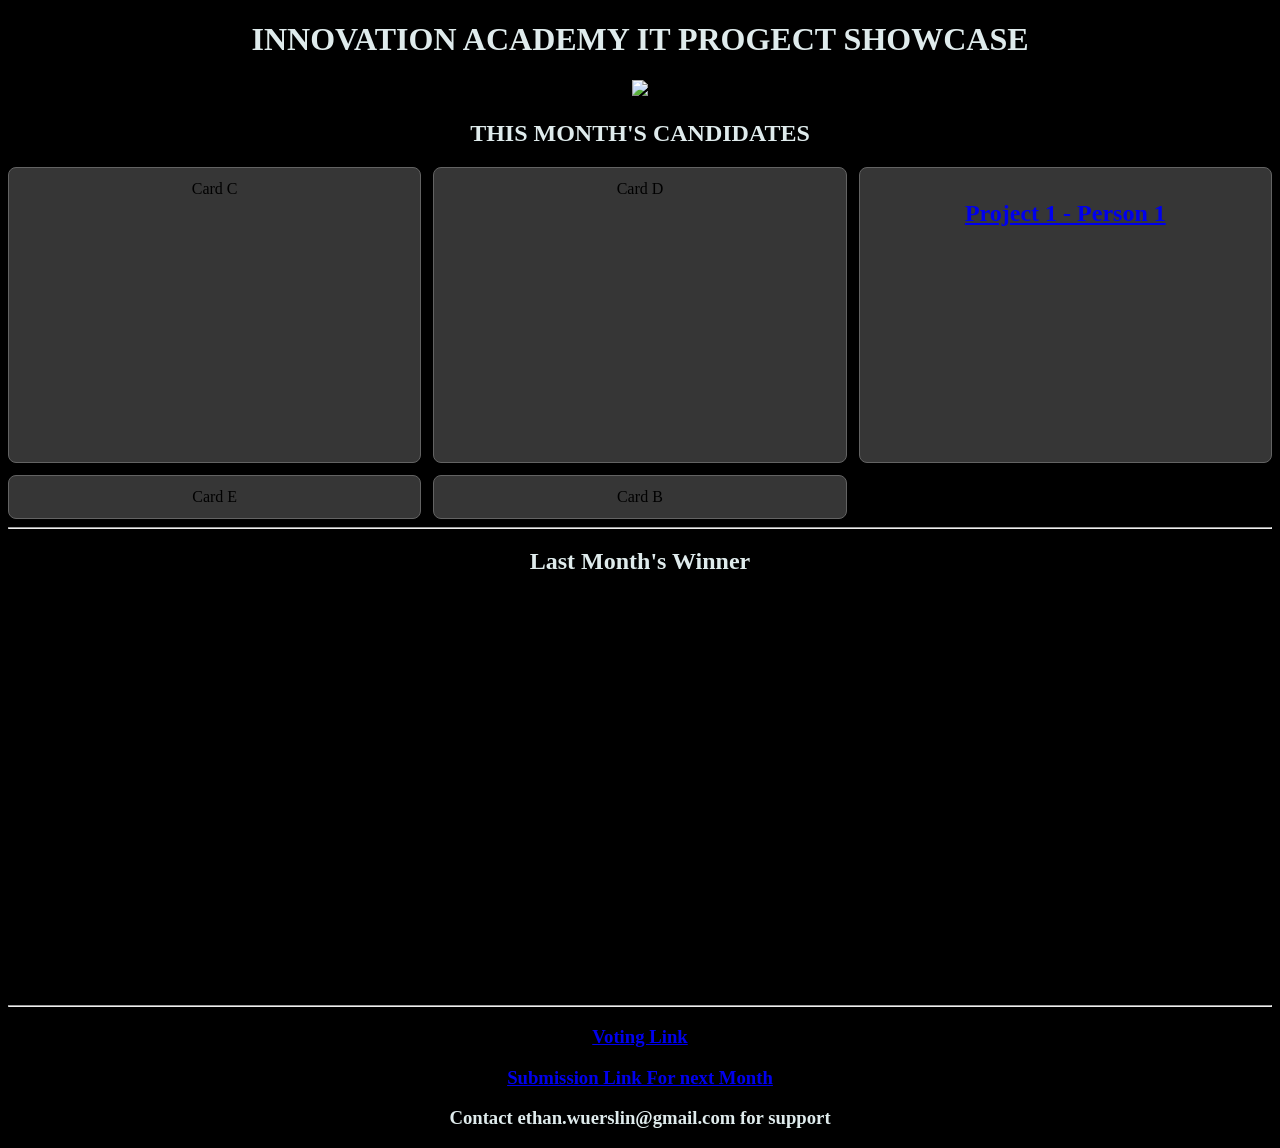
==== index.html @ a1b32f38 "Ported old progress, basic website" ====
<!doctype html>
<html lang="en">
<head>
  <meta charset="utf-8" />
  <title>Randomized Order</title>
  <link rel="icon" href="InnovationAcademyPhoenix.png">
  <style>
    p
    {
    color: #dfebec;
    }
    h1
    {
    color: #dfebec;
    }
    h2
    {
    color: #dfebec;
    }
    h3
    {
    color: #dfebec;
    }
    body
    {
    text-align: center;
    background-color: #000000;
    }
    .grid {
      display: grid;
      grid-template-columns: repeat(auto-fill, minmax(400px, 1fr));
      gap: 12px;
    }
    .card {
      border: 1px solid #636363;
      padding: 12px;
      border-radius: 8px;
      background: #363636;
    }
  </style>
</head>
<body>
  <h1>INNOVATION ACADEMY IT PROGECT SHOWCASE</h1>
  <p><img src="InnovationAcademyBannerLogo.png" width="350"></p>
  <h2>THIS MONTH'S CANDIDATES</h2>
  <div id="grid" class="grid" aria-live="polite">
    <div class="card">
        <h2><a href=youtube.com>Project 1 - Person 1</a></h2>
            <iframe width="355" height="199" src="https://www.youtube.com/embed/KitxeFuqOro?si=FKl7oIEoM16_sfKy" title="YouTube video player" frameborder="0" allow="accelerometer; autoplay; clipboard-write; encrypted-media; gyroscope; picture-in-picture; web-share" referrerpolicy="strict-origin-when-cross-origin" allowfullscreen></iframe>
    </div>
    <div class="card">Card B</div>
    <div class="card">Card C</div>
    <div class="card">Card D</div>
    <div class="card">Card E</div>
    </div>
    <hr>
    <h2>Last Month's Winner</h2>
    <iframe width="710" height="398" src="https://www.youtube.com/embed/KitxeFuqOro?si=FKl7oIEoM16_sfKy" title="YouTube video player" frameborder="0" allow="accelerometer; autoplay; clipboard-write; encrypted-media; gyroscope; picture-in-picture; web-share" referrerpolicy="strict-origin-when-cross-origin" allowfullscreen></iframe>
    <hr>
    <p>
    <h3><a href=https://www.youtube.com>Voting Link</a></h3>
    <h3><a href=https://www.youtube.com>Submission Link For next Month</a></h3>
    <h3>Contact ethan.wuerslin@gmail.com for support</h3>
    </p>

    <script>
    // Fisher–Yates shuffle (unbiased)
    function shuffle(array) {
      for (let i = array.length - 1; i > 0; i--) {
        const j = Math.floor(Math.random() * (i + 1));
        [array[i], array[j]] = [array[j], array[i]];
      }
      return array;
    }

    function shuffleChildren(container) {
      const children = Array.from(container.children);
      shuffle(children).forEach(el => container.appendChild(el));
    }

    // Randomize once after DOM is ready
    window.addEventListener('DOMContentLoaded', () => {
      const grid = document.getElementById('grid');
      shuffleChildren(grid);
    });
  </script>
</body>
</html>
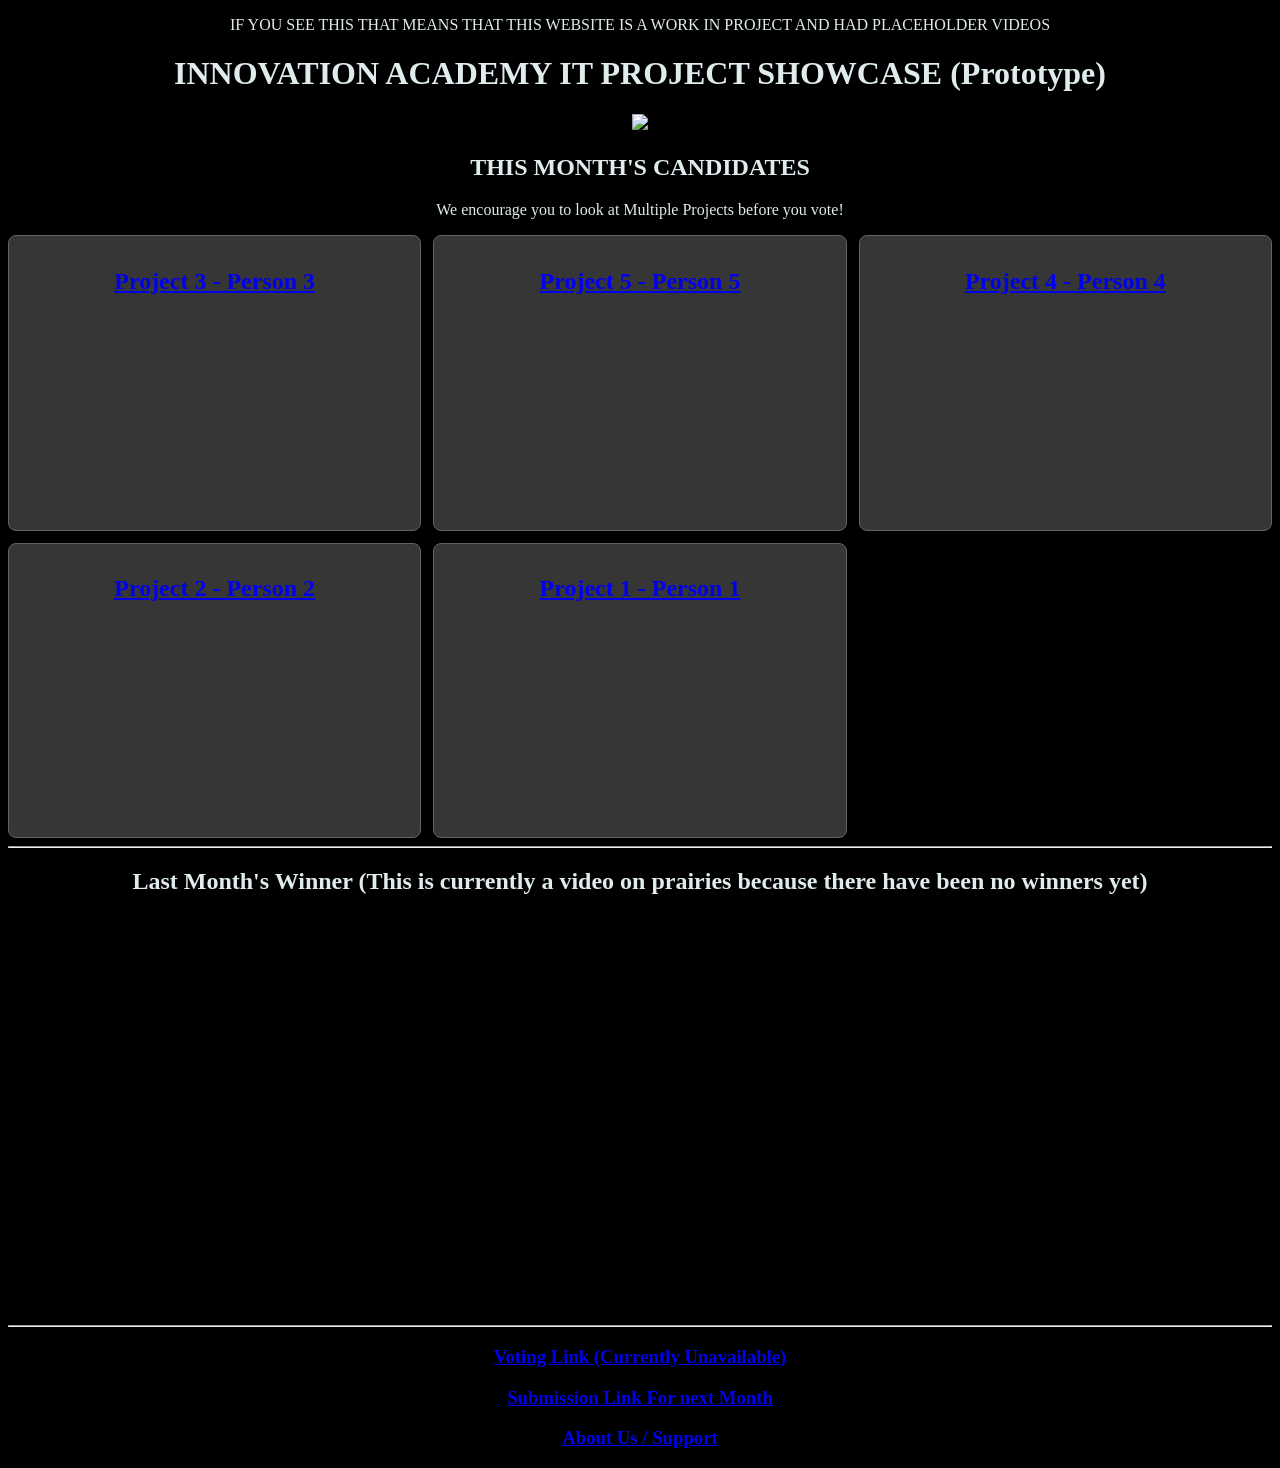
==== commit dbe49968: "added a file to explain monthly changes, had some other misc changes but forgot them" ====
--- a/index.html
+++ b/index.html
@@ -2,7 +2,7 @@
 <html lang="en">
 <head>
   <meta charset="utf-8" />
-  <title>Randomized Order</title>
+  <title>IT Project of the Month</title>
   <link rel="icon" href="InnovationAcademyPhoenix.png">
   <style>
     p
@@ -40,27 +40,41 @@
   </style>
 </head>
 <body>
-  <h1>INNOVATION ACADEMY IT PROGECT SHOWCASE</h1>
-  <p><img src="InnovationAcademyBannerLogo.png" width="350"></p>
+  <p>IF YOU SEE THIS THAT MEANS THAT THIS WEBSITE IS A WORK IN PROJECT AND HAD PLACEHOLDER VIDEOS</p>
+  <h1>INNOVATION ACADEMY IT PROJECT SHOWCASE (Prototype)</h1>
+  <p><img src="Banner.png" width="350"></p>
   <h2>THIS MONTH'S CANDIDATES</h2>
+  <p>We encourage you to look at Multiple Projects before you vote!</p>
   <div id="grid" class="grid" aria-live="polite">
     <div class="card">
-        <h2><a href=youtube.com>Project 1 - Person 1</a></h2>
+        <h2><a href=https://www.youtube.com/embed/KitxeFuqOro?si=FKl7oIEoM16_sfKy>Project 1 - Person 1</a></h2>
             <iframe width="355" height="199" src="https://www.youtube.com/embed/KitxeFuqOro?si=FKl7oIEoM16_sfKy" title="YouTube video player" frameborder="0" allow="accelerometer; autoplay; clipboard-write; encrypted-media; gyroscope; picture-in-picture; web-share" referrerpolicy="strict-origin-when-cross-origin" allowfullscreen></iframe>
     </div>
-    <div class="card">Card B</div>
-    <div class="card">Card C</div>
-    <div class="card">Card D</div>
-    <div class="card">Card E</div>
+    <div class="card">
+        <h2><a href=https://www.youtube.com/embed/KitxeFuqOro?si=FKl7oIEoM16_sfKy>Project 2 - Person 2</a></h2>
+            <iframe width="355" height="199" src="https://www.youtube.com/embed/KitxeFuqOro?si=FKl7oIEoM16_sfKy" title="YouTube video player" frameborder="0" allow="accelerometer; autoplay; clipboard-write; encrypted-media; gyroscope; picture-in-picture; web-share" referrerpolicy="strict-origin-when-cross-origin" allowfullscreen></iframe>
+    </div>
+    <div class="card">
+        <h2><a href=https://www.youtube.com/embed/KitxeFuqOro?si=FKl7oIEoM16_sfKy>Project 3 - Person 3</a></h2>
+            <iframe width="355" height="199" src="https://www.youtube.com/embed/KitxeFuqOro?si=FKl7oIEoM16_sfKy" title="YouTube video player" frameborder="0" allow="accelerometer; autoplay; clipboard-write; encrypted-media; gyroscope; picture-in-picture; web-share" referrerpolicy="strict-origin-when-cross-origin" allowfullscreen></iframe>
+    </div>
+    <div class="card">
+        <h2><a href=https://www.youtube.com/embed/KitxeFuqOro?si=FKl7oIEoM16_sfKy>Project 4 - Person 4</a></h2>
+            <iframe width="355" height="199" src="https://www.youtube.com/embed/KitxeFuqOro?si=FKl7oIEoM16_sfKy" title="YouTube video player" frameborder="0" allow="accelerometer; autoplay; clipboard-write; encrypted-media; gyroscope; picture-in-picture; web-share" referrerpolicy="strict-origin-when-cross-origin" allowfullscreen></iframe>
+    </div>
+    <div class="card">
+        <h2><a href=https://www.youtube.com/embed/KitxeFuqOro?si=FKl7oIEoM16_sfKy>Project 5 - Person 5</a></h2>
+            <iframe width="355" height="199" src="https://www.youtube.com/embed/KitxeFuqOro?si=FKl7oIEoM16_sfKy" title="YouTube video player" frameborder="0" allow="accelerometer; autoplay; clipboard-write; encrypted-media; gyroscope; picture-in-picture; web-share" referrerpolicy="strict-origin-when-cross-origin" allowfullscreen></iframe>
+    </div>
     </div>
     <hr>
-    <h2>Last Month's Winner</h2>
+    <h2>Last Month's Winner (This is currently a video on prairies because there have been no winners yet) </h2>
     <iframe width="710" height="398" src="https://www.youtube.com/embed/KitxeFuqOro?si=FKl7oIEoM16_sfKy" title="YouTube video player" frameborder="0" allow="accelerometer; autoplay; clipboard-write; encrypted-media; gyroscope; picture-in-picture; web-share" referrerpolicy="strict-origin-when-cross-origin" allowfullscreen></iframe>
     <hr>
     <p>
-    <h3><a href=https://www.youtube.com>Voting Link</a></h3>
-    <h3><a href=https://www.youtube.com>Submission Link For next Month</a></h3>
-    <h3>Contact ethan.wuerslin@gmail.com for support</h3>
+    <h3><a href=https://www.google.com>Voting Link (Currently Unavailable)</a></h3>
+    <h3><a href=https://forms.office.com/r/gEznNNRfZW>Submission Link For next Month</a></h3>
+    <h3><a href=support.html>About Us / Support</a></h3>
     </p>
 
     <script>
